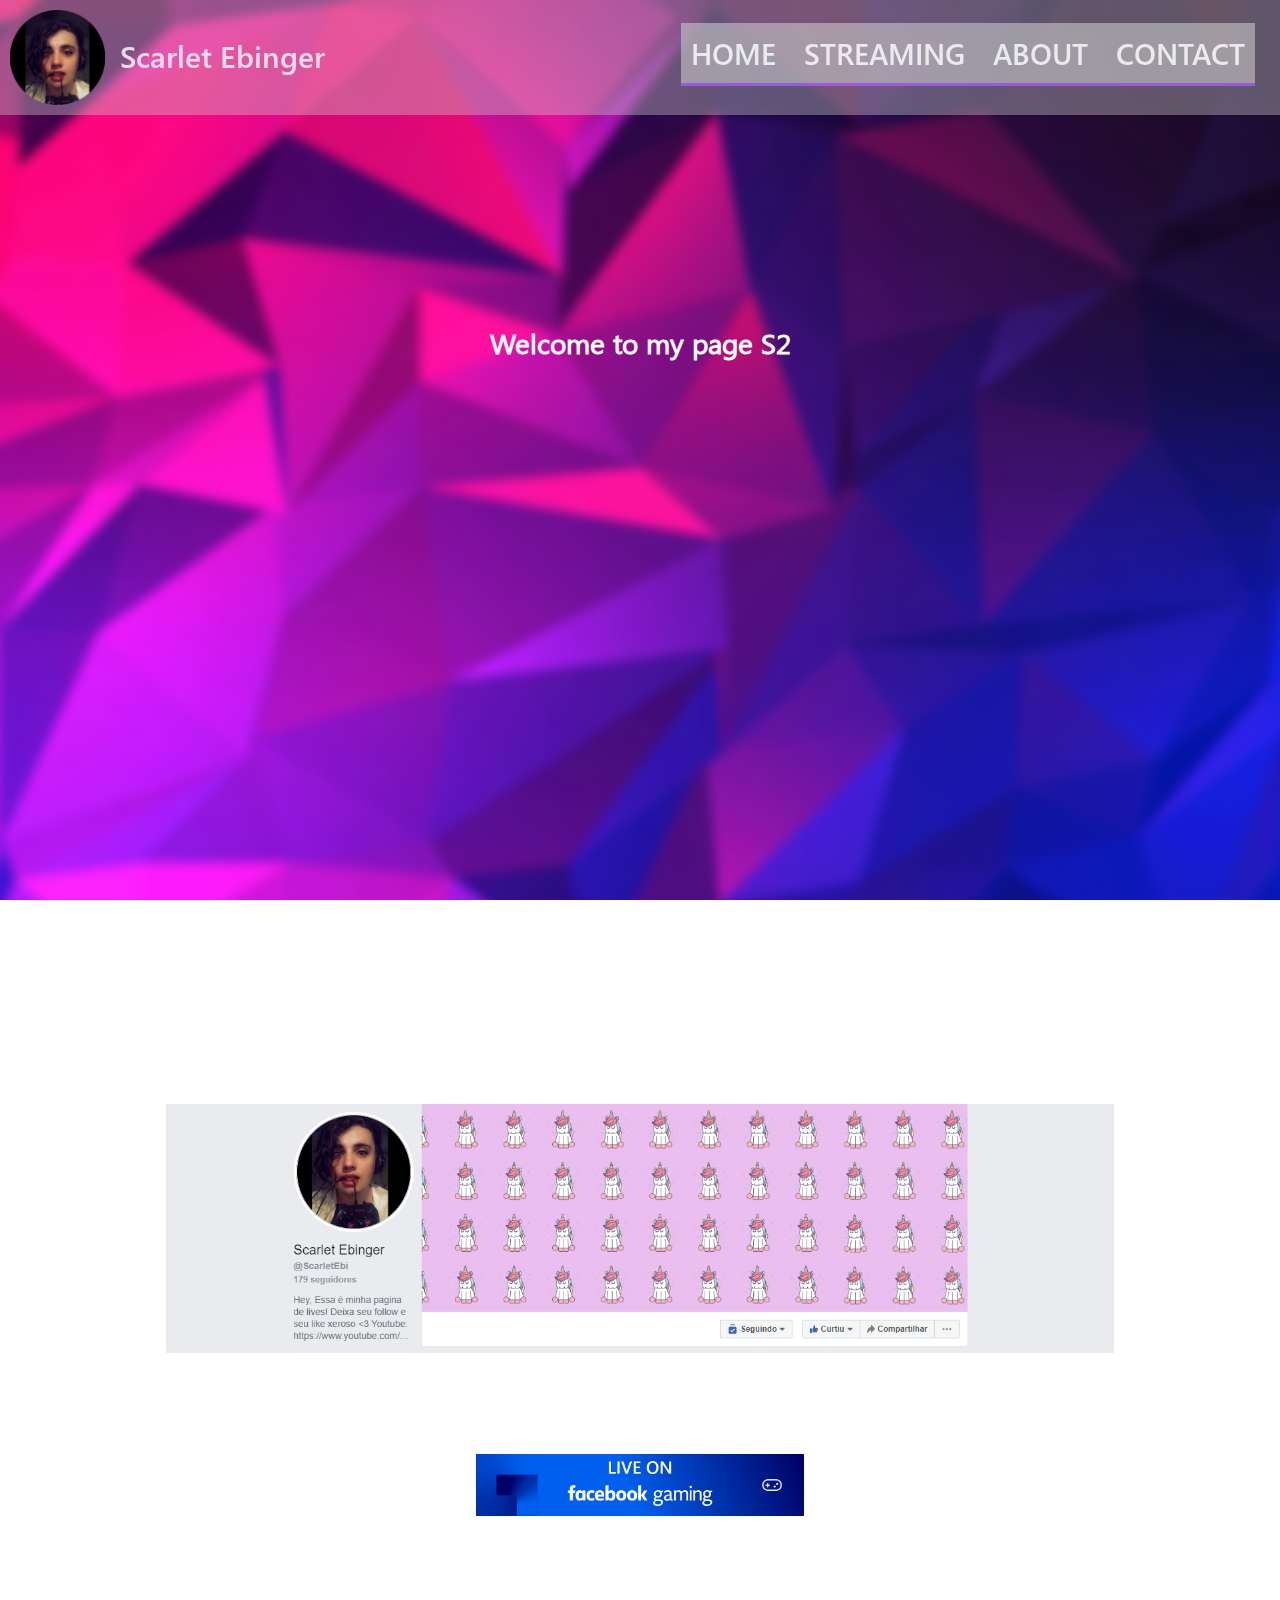
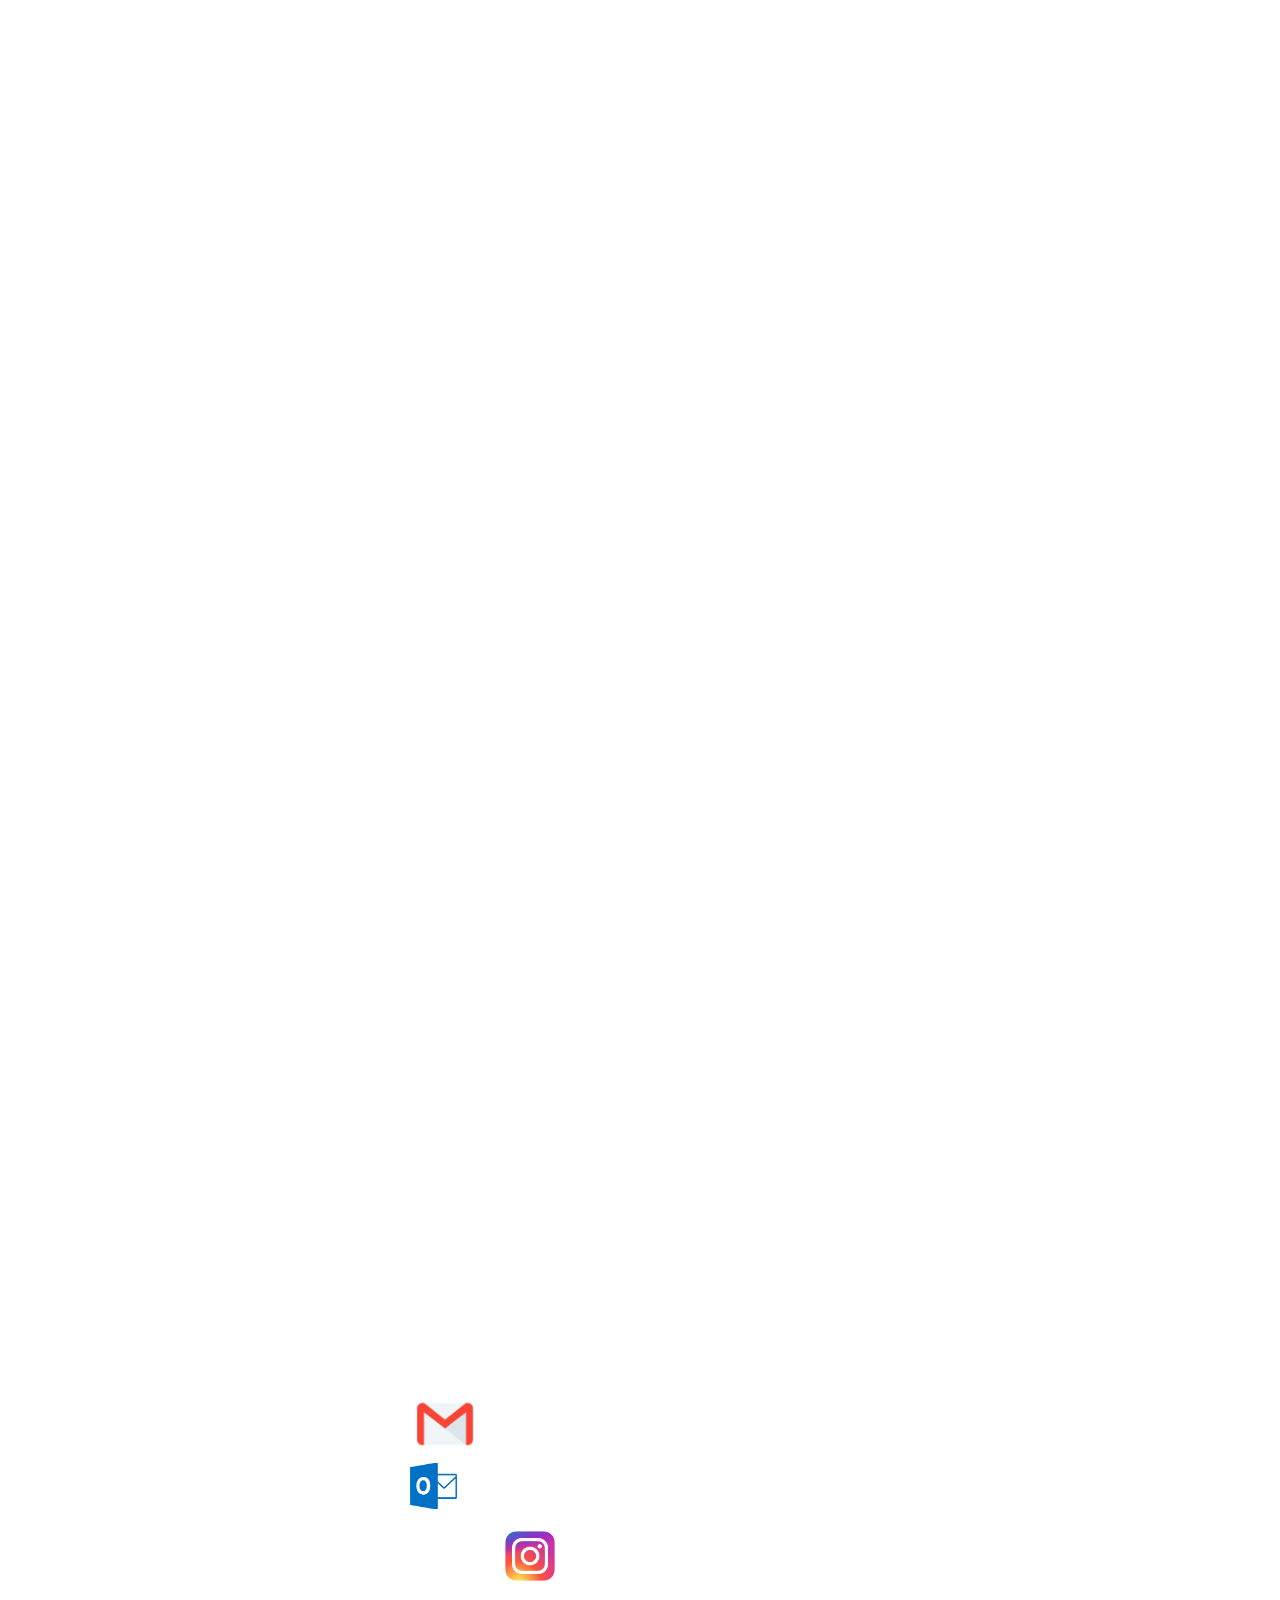
==== index.html @ 4ba6542d "1.8" ====
<!DOCTYPE html>
<html>
	<head>
		<title>Scarlet Ebinger</title>
		<link rel="stylesheet" type="text/css" href="index.css">
		<link rel="shortcut icon" href="favicon.ico" />
		<meta name="theme-color" content="#B03AFF">
		<meta name="description" content="Scarlet's personal website">
		<meta name="keywords" content="twitch, facebook, gaming, game, games, jogos, stream, streamer, live, designer, suporte, tecnico, assistencia, montagem, criação, photoshop, pordutor, videomaker, photografer, fotografo">
		<meta name="author" content="Scarlet Ebinger">
	</head>
	<body>
		<div class="god">
			
		<div class="header">
			<span class="photo">
				<img class="photome1" src="photome.png">
			</span>
			<div class="title"> 
				<span class="titletext">
					Scarlet Ebinger 
				</span> 
			</div>
			<div class="restoftopbar">
				<div class="menu">
					<span class="button">
						<a href="#" class="button">
							home
						</a>
					</span>
					<span class="button">
						<a href="#streaming" class="button">
							streaming
						</a>
					</span>
					<span class="button">
						<a href="#about" class="button">
							about
						</a>
					</span>
					<span class="button">
						<a href="#contact" class="button">
							contact
						</a>
					</span>
				</div>
			</div>
		</div>
		<div class="body">
			<div class="introa">
				<span class="intro">
					<p class="introtxt">
						Welcome to my page S2
					</p>
				</span>
			</div>
			<a id="streaming"></a>
			<div class="streaming">
				
				
				<span class="str">

					<img class="strprt" src="strprt.png">
					
					<p class="strtxt"> Hi, I stream everyday on facebook!</p>
					<a href="http://fb.gg/ScarletEbi">
						<img class="fbggbtn" src="facebookgamingbutton.png">
					</a>	
				</span>
			</div>
			<a id="about"></a>
			<div class="about">
				<span class="abtcontent">
					<p class="abttxt">
						Hi, my name is Scarlet, and I'm a 22 years old gamer, designer, streamer, photographer, videomaker, and tech girl.<br/>
						I love to spend my time in front of screens, so i decided to work with it! <br/>
						If you want a design for you, or a photo edited or a video created, or just watch me playing, please get in touch with me! <br/>
					</p>
				</span>
			</div>
			<a id="contact"></a>
			<div class="bottom">
			<div class="contact">
				<span class="ctt">
					<div class="cttttl">
						<p class="ctttxt"> Contact-me on: </p>
					</div>
					<div class="gmail">
						<img class="gmailimg" src="gmail.png">
						<p class="gmailadr"> scarlet.ebinger@gmail.com </p>
					</div>
					<div class="outlook">
						<img class="outlookimg" src="outlook.png">
						<p class="outlookadr"> ScarletEbinger@outlook.com </p>
					</div>
					<div class="instagram">
						<img class="instagramimg" src="instagram.png">
						<p class="instagramadr"> @scarlet.ebi </p>
					</div>
					<!-- <div class="whatsapp">
						<img class="whatsappimg" src="whatsapp.png">
						<p class="whatsappadr"> +55 (27) 99268 6426 </p>
					</div> -->
				</span>
			</div>
			</div>
		</div>
	</div>
	</body>
</html>
---- index.css ----
@font-face{
	font-family: "se1";
	src: url(se1.ttf) format("truetype");
	

}
@font-face{
	font-family: "se2";
	src: url(se2.ttf) format("truetype");
}

html{
	scroll-behavior:smooth
}

body{
	background: url(bg.png) no-repeat center center fixed; 
    -webkit-background-size: cover;
    -moz-background-size: cover;
    -o-background-size: cover;
    background-size: cover;
}

/* OLD ONE WHO DOESN'T FIT TO THE SCREEN
body{
	background-image: url(bg.png);
	 /*background-size: 100%
	background-repeat: repeat;
	background-attachment: fixed;

} */
 
/*img.bg{
 height: 100%;
 }*/

div.header{
	background-color: rgba(200, 200, 200, 0.4);
	margin-right: -8px;
	margin-left: -8px;
	margin-top: -8px;
	border: 2px;
	border-style: hidden;
	border-color: rgba(0, 0, 0, 1);
	height: 115px;
	position: fixed;
	width: 100%;
	z-index: 5;
}

img.photome1 { 
	max-height: 95px;
	max-width: 95px;
	margin-top: 10px;
	margin-left: 10px;
	margin-bottom: 10px;
	border-width: 1px;
	border-style: hidden;
	border-color: black;
	float: left ;
	position: relative;
	animation-name: photo1;
	animation-duration: 1s;
	/*animation-direction: reverse;*/
	display: inline;
}

div.title{
	margin-left: 15px;
	position: relative;
	top: 35px;
	padding-top: 36px;
	padding-bottom: 36px;	
	width: 210px;
	display: inline;
	animation-name: titlemove;
	animation-duration: 2s;

}

span.titletext{
	font-family: "se1";
	color: rgba(255,255,255,0.8);
	font-size: 30px;
	animation-name: titlefade;
	animation-duration: 2s;
	/*animation-delay: 01s;*/
}

div.restoftopbar{
	
	height: 90px;
	border-style: hidden;
	border-width: 1px;
	border-color: green;
	float: right;
	display: inline;
	padding-right: 25px;
	padding-top: 8px;

}
div.menu{
	border-style: hidden;
	border-width: 1px;
	margin-top: 10px;
	height: 70px;
	animation-name: menuanim;
	animation-duration: 2.8s;
	/*animation-delay: 1.3s;*/

}

span.button{

}

a.button:link, a.button:visited{
	text-decoration: none;
	font-family: "se1";
	font-size: 29px;
	color: rgba(255,255,255,0.8);
	text-transform: uppercase;
    height: 70px;
	border-bottom-width: 3px;
	border-top-width: 0px;
	border-left-width: 0px;
	border-right-width: 0px;
	border-style: solid;
	border-color: rgba(152,48,255,0.6);
	position: relative;
	top: 15px;
	background-color: rgba(200,200,200,0.6);
	padding-top: 10px;
	padding-bottom: 10px;
	padding-left: 10px;
	padding-right: 10px;
	display: inline;
	transition-property: background-color, border-color;
	transition-duration: 0.3s;
	transition-timing-function: ease-in;
}
a.button:hover{
	text-decoration: none;
	font-family: "se1";
	font-size: 29px;
	color: rgba(255,255,255,0.8);
	text-transform: uppercase;
    height: 70px;
	border-bottom-width: 3px;
	border-top-width: 0px;
	border-left-width: 0px;
	border-right-width: 0px;
	border-style: solid;
	border-color: rgba(152,48,255,0.95);
	position: relative;
	top: 15px;
	background-color: rgba(200,200,200,1);
	padding-top: 10px;
	padding-bottom: 10px;
	padding-left: 10px;
	padding-right: 10px;
	display: inline;
}
a.button:active{
	text-decoration: none;
	font-family: "se1";
	font-size: 29px;
	color: rgba(255,255,255,0.8);
	text-transform: uppercase;
    height: 70px;
	border-bottom-width: 3px;
	border-top-width: 0px;
	border-left-width: 0px;
	border-right-width: 0px;
	border-style: solid;
	border-color: rgba(255,0,255,0.7);
	position: relative;
	top: 15px;
	background-color: rgba(200,200,200,1);
	padding-top: 10px;
	padding-bottom: 10px;
	padding-left: 10px;
	padding-right: 10px;
	display: inline;
}

div.body{
	position: relative;
	top: 0px;
	display: inline-block;
	z-index: 1;
	margin-top: 0%;
	/*margin-left: 41%;*/ /*n deu mt certo mas testar no RESPONSIVO */
	border-style: hidden;
	border-width: 1px;
	width: 100%;
	/*margin-right: 45%;*/ /*n deu mt certo mas testar no RESPONSIVO */

	
}

div.introa{
	margin-top: 12%;
	height: 600px;
	border-style: hidden;
	border-color: blue;
	border-width: 1px;
}

span.intro{
	border-style: hidden;
	border-color: red;
	border-width: 1px;
	
	

}

p.introtxt{
	margin-top: 25%;
	text-align: center;
	font-family: "se2";
	color: rgba(255,255,255,1);
	font-size: 28px;
	font-weight: bold;
	animation-name: introtxt;
	animation-duration: 3.7s;


}

div.streaming{
	height: 900px;
	border-style: hidden;
	border-width: 1px;
	border-color: orange;
	margin-top: 180px;
}
span.str{
	

}

img.strprt{
	display: block;
	margin-left: auto;
	margin-right: auto;
	width: 75%;
}

p.strtxt{
	text-align: center;
	font-family: "se1";
	color: rgba(255,255,255,1);
	font-size: 1.875em;

}
img.fbggbtn{
	display: block;
	margin-left: auto;
	margin-right: auto;
	width: 26%;
}

div.about{
	display: block;
	margin-left: auto;
	margin-right: auto;
	width: 60%;
	margin-top: 200px;
	margin-bottom: 300px;
}

p.abttxt{
	font-family: "se1";
	color: rgba(255,255,255,1);
	font-size: 1.9em;

}
div.bottom{
	margin-top: 300px;
	margin-right: -8px;
	margin-left: -9px;
	margin-bottom: -10px;
	height: 500px;
	background-color: rgba(255,255,255,0.3);
}

div.contact{
	padding-top: 60px;
}
div.cttttl{
	display: block;
	margin-left: auto;
	margin-right: auto;
	width: 220px;
}

p.ctttxt{
	font-family: "se1";
	color: rgba(255,255,255,1);
	font-size: 1.9em;
}

div.gmail{
	display: block;
	margin-left: auto;
	margin-right: auto;
	width: 450px;
}

img.gmailimg{
	height: 60px;
	width: 60px;
	float: left;
	margin-right: 20px; 
}

p.gmailadr{
	font-family: "se1";
	color: rgba(255,255,255,1);
	font-size: 1.8em;
	margin-left: 20px;
}

div.outlook{
	display: block;
	margin-left: auto;
	margin-right: auto;
	width: 470px;
}

img.outlookimg{
	height: 60px;
	width: 60px;
	float: left;
	margin-right: 20px; 
}

p.outlookadr{
	font-family: "se1";
	color: rgba(255,255,255,1);
	font-size: 1.8em;
	margin-left: 20px;
}

div.instagram{
	display: block;
	margin-left: auto;
	margin-right: auto;
	width: 270px;
}

img.instagramimg{
	height: 50px;
	width: 50px;
	float: left;
	margin-right: 20px; 
}

p.instagramadr{
	font-family: "se1";
	color: rgba(255,255,255,1);
	font-size: 1.8em;
	margin-left: 20px;
}

div.whatsapp{
	display: block;
	margin-left: auto;
	margin-right: auto;
	width: 370px;
}

img.whatsappimg{
	height: 50px;
	width: 50px;
	float: left;
	margin-right: 20px; 
}

p.whatsappadr{
	font-family: "se1";
	color: rgba(255,255,255,1);
	font-size: 1.8em;
	margin-left: 20px;
}


/* =============== ANIMATIONS ================== */

@keyframes photo1 {
	from {
		transform: rotate(-90deg);
		position: relative;
		right: 130px;
		
	}
	to{
		transform: rotate(0deg);
		right: 0px;
	}
}
@keyframes titlemove {
	from {
		position: relative;
		right: 300px;
		
	}
	
	to {
		position: relative;
		right: 0px;
	}
}
@keyframes titlefade {
	0% {
		color: rgba(255,255,255,0);
		
	}
	50% {
		color: rgba(255,255,255,0);
		
	}
	
	100% {
		color: rgba(255,255,255,0.8);
	}
}
@keyframes menuanim{
	0%{
		position: relative;
		bottom: 100px ;
		}
	50%{
		position: relative;
		bottom: 100px ;
		}
	100%{
		position: relative;
		bottom:  0px;
	}
}
@keyframes introtxt{
	0%{
		position: relative;
		top: 90px;
		color: rgba(255,255,255,0);
	}
	65%{
		position: relative;
		top: 90px;
		color: rgba(255,255,255,0);
	}
	100%{
		position: relative;
		top: 0px;
		color: rgba(255,255,255,1);;
	}
}
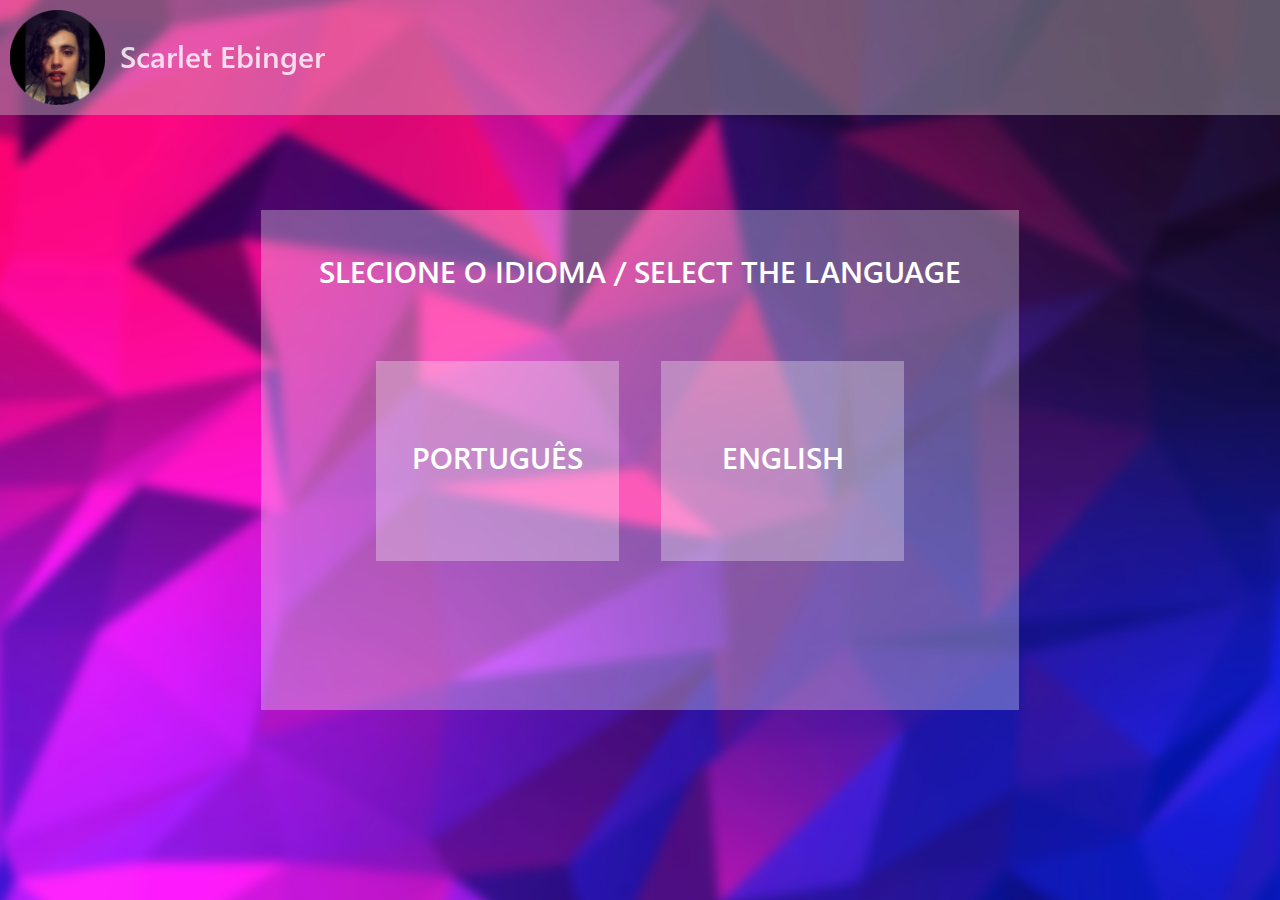
==== commit 81066a53: "2.0" ====
--- a/index.html
+++ b/index.html
@@ -12,99 +12,33 @@
 	<body>
 		<div class="god">
 			
-		<div class="header">
-			<span class="photo">
-				<img class="photome1" src="photome.png">
-			</span>
-			<div class="title"> 
-				<span class="titletext">
-					Scarlet Ebinger 
-				</span> 
+			<div class="header">
+				<span class="photo">
+					<img class="photome1" src="photome.png">
+				</span>
+				<div class="title"> 
+					<span class="titletext">
+						Scarlet Ebinger 
+					</span> 
+				</div>
 			</div>
-			<div class="restoftopbar">
-				<div class="menu">
-					<span class="button">
-						<a href="#" class="button">
-							home
-						</a>
-					</span>
-					<span class="button">
-						<a href="#streaming" class="button">
-							streaming
-						</a>
-					</span>
-					<span class="button">
-						<a href="#about" class="button">
-							about
-						</a>
-					</span>
-					<span class="button">
-						<a href="#contact" class="button">
-							contact
-						</a>
-					</span>
+			<div class="langset">
+				<span class="langttl">
+					<p class="lngttl">SLECIONE O IDIOMA / SELECT THE LANGUAGE</p>
+				</span>
+				<div class="langbtn">
+					<a clas="langselect" href="pt-br.html" >
+						<div class="ptbr">
+							<p class=langtxt> PORTUGUÊS </p>
+						</div>
+					</a>
+					<a clas="langselect" href="en-us.html" >
+						<div class="enus">
+							<p class=langtxt> ENGLISH </p>
+						</div>
+					</a>
 				</div>
 			</div>
 		</div>
-		<div class="body">
-			<div class="introa">
-				<span class="intro">
-					<p class="introtxt">
-						Welcome to my page S2
-					</p>
-				</span>
-			</div>
-			<a id="streaming"></a>
-			<div class="streaming">
-				
-				
-				<span class="str">
-
-					<img class="strprt" src="strprt.png">
-					
-					<p class="strtxt"> Hi, I stream everyday on facebook!</p>
-					<a href="http://fb.gg/ScarletEbi">
-						<img class="fbggbtn" src="facebookgamingbutton.png">
-					</a>	
-				</span>
-			</div>
-			<a id="about"></a>
-			<div class="about">
-				<span class="abtcontent">
-					<p class="abttxt">
-						Hi, my name is Scarlet, and I'm a 22 years old gamer, designer, streamer, photographer, videomaker, and tech girl.<br/>
-						I love to spend my time in front of screens, so i decided to work with it! <br/>
-						If you want a design for you, or a photo edited or a video created, or just watch me playing, please get in touch with me! <br/>
-					</p>
-				</span>
-			</div>
-			<a id="contact"></a>
-			<div class="bottom">
-			<div class="contact">
-				<span class="ctt">
-					<div class="cttttl">
-						<p class="ctttxt"> Contact-me on: </p>
-					</div>
-					<div class="gmail">
-						<img class="gmailimg" src="gmail.png">
-						<p class="gmailadr"> scarlet.ebinger@gmail.com </p>
-					</div>
-					<div class="outlook">
-						<img class="outlookimg" src="outlook.png">
-						<p class="outlookadr"> ScarletEbinger@outlook.com </p>
-					</div>
-					<div class="instagram">
-						<img class="instagramimg" src="instagram.png">
-						<p class="instagramadr"> @scarlet.ebi </p>
-					</div>
-					<!-- <div class="whatsapp">
-						<img class="whatsappimg" src="whatsapp.png">
-						<p class="whatsappadr"> +55 (27) 99268 6426 </p>
-					</div> -->
-				</span>
-			</div>
-			</div>
-		</div>
-	</div>
 	</body>
-</html>
+</html>--- a/index.css
+++ b/index.css
@@ -1,4 +1,3 @@
-
 @font-face{
 	font-family: "se1";
 	src: url(se1.ttf) format("truetype");
@@ -11,7 +10,7 @@
 }
 
 html{
-	scroll-behavior:smooth
+	scroll-behavior: smooth;
 }
 
 body{
@@ -22,31 +21,19 @@
     background-size: cover;
 }
 
-/* OLD ONE WHO DOESN'T FIT TO THE SCREEN
-body{
-	background-image: url(bg.png);
-	 /*background-size: 100%
-	background-repeat: repeat;
-	background-attachment: fixed;
-
-} */
- 
-/*img.bg{
- height: 100%;
- }*/
-
 div.header{
 	background-color: rgba(200, 200, 200, 0.4);
 	margin-right: -8px;
 	margin-left: -8px;
-	margin-top: -8px;
+	margin-top: 0px;
 	border: 2px;
 	border-style: hidden;
 	border-color: rgba(0, 0, 0, 1);
 	height: 115px;
-	position: fixed;
+	position: fixed;             /* TESTE DE HEADER */
 	width: 100%;
 	z-index: 5;
+	top: 0px;
 }
 
 img.photome1 { 
@@ -88,304 +75,91 @@
 	/*animation-delay: 01s;*/
 }
 
-div.restoftopbar{
-	
-	height: 90px;
-	border-style: hidden;
-	border-width: 1px;
-	border-color: green;
-	float: right;
-	display: inline;
-	padding-right: 25px;
-	padding-top: 8px;
-
-}
-div.menu{
-	border-style: hidden;
-	border-width: 1px;
-	margin-top: 10px;
-	height: 70px;
-	animation-name: menuanim;
-	animation-duration: 2.8s;
-	/*animation-delay: 1.3s;*/
-
-}
-
-span.button{
-
-}
-
-a.button:link, a.button:visited{
-	text-decoration: none;
-	font-family: "se1";
-	font-size: 29px;
-	color: rgba(255,255,255,0.8);
-	text-transform: uppercase;
-    height: 70px;
-	border-bottom-width: 3px;
-	border-top-width: 0px;
-	border-left-width: 0px;
-	border-right-width: 0px;
-	border-style: solid;
-	border-color: rgba(152,48,255,0.6);
-	position: relative;
-	top: 15px;
-	background-color: rgba(200,200,200,0.6);
-	padding-top: 10px;
-	padding-bottom: 10px;
-	padding-left: 10px;
-	padding-right: 10px;
-	display: inline;
-	transition-property: background-color, border-color;
-	transition-duration: 0.3s;
-	transition-timing-function: ease-in;
-}
-a.button:hover{
-	text-decoration: none;
-	font-family: "se1";
-	font-size: 29px;
-	color: rgba(255,255,255,0.8);
-	text-transform: uppercase;
-    height: 70px;
-	border-bottom-width: 3px;
-	border-top-width: 0px;
-	border-left-width: 0px;
-	border-right-width: 0px;
-	border-style: solid;
-	border-color: rgba(152,48,255,0.95);
-	position: relative;
-	top: 15px;
-	background-color: rgba(200,200,200,1);
-	padding-top: 10px;
-	padding-bottom: 10px;
-	padding-left: 10px;
-	padding-right: 10px;
-	display: inline;
-}
-a.button:active{
-	text-decoration: none;
-	font-family: "se1";
-	font-size: 29px;
-	color: rgba(255,255,255,0.8);
-	text-transform: uppercase;
-    height: 70px;
-	border-bottom-width: 3px;
-	border-top-width: 0px;
-	border-left-width: 0px;
-	border-right-width: 0px;
-	border-style: solid;
-	border-color: rgba(255,0,255,0.7);
-	position: relative;
-	top: 15px;
-	background-color: rgba(200,200,200,1);
-	padding-top: 10px;
-	padding-bottom: 10px;
-	padding-left: 10px;
-	padding-right: 10px;
-	display: inline;
-}
-
-div.body{
-	position: relative;
-	top: 0px;
-	display: inline-block;
-	z-index: 1;
-	margin-top: 0%;
-	/*margin-left: 41%;*/ /*n deu mt certo mas testar no RESPONSIVO */
-	border-style: hidden;
-	border-width: 1px;
-	width: 100%;
-	/*margin-right: 45%;*/ /*n deu mt certo mas testar no RESPONSIVO */
-
-	
-}
-
-div.introa{
-	margin-top: 12%;
-	height: 600px;
-	border-style: hidden;
-	border-color: blue;
-	border-width: 1px;
-}
-
-span.intro{
-	border-style: hidden;
-	border-color: red;
-	border-width: 1px;
-	
-	
-
-}
-
-p.introtxt{
-	margin-top: 25%;
-	text-align: center;
-	font-family: "se2";
-	color: rgba(255,255,255,1);
-	font-size: 28px;
-	font-weight: bold;
-	animation-name: introtxt;
-	animation-duration: 3.7s;
-
-
-}
-
-div.streaming{
-	height: 900px;
-	border-style: hidden;
-	border-width: 1px;
-	border-color: orange;
-	margin-top: 180px;
-}
-span.str{
-	
-
-}
-
-img.strprt{
-	display: block;
+div.langset{
+	position: relative;
+	width: 60%;
+	height: 500px;
+	top: 180px;
 	margin-left: auto;
 	margin-right: auto;
-	width: 75%;
-}
-
-p.strtxt{
+	/* for spacing control only */
+	/*border-style: solid;
+	border-width: 1px;
+	border-color: orange; */
+	/* ==================== */
+	background-color: rgba(255,255,255,0.3);
+	animation-duration: 4s;
+	animation-name: boxfade;
+}
+
+span.langttl{
+	font-family: "se1";
+	position: relative;
+	top: 40px;
+	color: rgba(255,255,255,1);
+	font-size: 30px;
 	text-align: center;
-	font-family: "se1";
-	color: rgba(255,255,255,1);
-	font-size: 1.875em;
-
-}
-img.fbggbtn{
-	display: block;
+}
+p.lngttl{
+	margin-top: 30px;
+	text-align: center;
+	animation-name: txtfd;
+	animation-duration: 4.5s;
+}
+
+div.langbtn{
+	width: 80%;
 	margin-left: auto;
 	margin-right: auto;
-	width: 26%;
-}
-
-div.about{
-	display: block;
-	margin-left: auto;
-	margin-right: auto;
-	width: 60%;
-	margin-top: 200px;
-	margin-bottom: 300px;
-}
-
-p.abttxt{
+	height: 380px;
+	
+
+}
+
+div.ptbr{
+	position: relative;
+	float: left;
+	margin-left: 6.5%;
+	margin-top: 80px;
+	width: 40%;
+	height: 200px;
+	background-color: rgba(255,255,255,0.3);
+	animation-duration: 4s;
+	animation-name: boxfade;
+}
+
+div.enus{
+	position: relative;
+	float: right;
+	margin-right: 6.5%;
+	margin-top: 80px;
+	width: 40%;
+	height: 200px;
+	background-color: rgba(255,255,255,0.3);
+	animation-duration: 4s;
+	animation-name: boxfade;
+}
+
+p.langtxt{
 	font-family: "se1";
 	color: rgba(255,255,255,1);
-	font-size: 1.9em;
-
-}
-div.bottom{
-	margin-top: 300px;
-	margin-right: -8px;
-	margin-left: -9px;
-	margin-bottom: -10px;
-	height: 500px;
-	background-color: rgba(255,255,255,0.3);
-}
-
-div.contact{
-	padding-top: 60px;
-}
-div.cttttl{
-	display: block;
-	margin-left: auto;
-	margin-right: auto;
-	width: 220px;
-}
-
-p.ctttxt{
-	font-family: "se1";
-	color: rgba(255,255,255,1);
-	font-size: 1.9em;
-}
-
-div.gmail{
-	display: block;
-	margin-left: auto;
-	margin-right: auto;
-	width: 450px;
-}
-
-img.gmailimg{
-	height: 60px;
-	width: 60px;
-	float: left;
-	margin-right: 20px; 
-}
-
-p.gmailadr{
-	font-family: "se1";
-	color: rgba(255,255,255,1);
-	font-size: 1.8em;
-	margin-left: 20px;
-}
-
-div.outlook{
-	display: block;
-	margin-left: auto;
-	margin-right: auto;
-	width: 470px;
-}
-
-img.outlookimg{
-	height: 60px;
-	width: 60px;
-	float: left;
-	margin-right: 20px; 
-}
-
-p.outlookadr{
-	font-family: "se1";
-	color: rgba(255,255,255,1);
-	font-size: 1.8em;
-	margin-left: 20px;
-}
-
-div.instagram{
-	display: block;
-	margin-left: auto;
-	margin-right: auto;
-	width: 270px;
-}
-
-img.instagramimg{
-	height: 50px;
-	width: 50px;
-	float: left;
-	margin-right: 20px; 
-}
-
-p.instagramadr{
-	font-family: "se1";
-	color: rgba(255,255,255,1);
-	font-size: 1.8em;
-	margin-left: 20px;
-}
-
-div.whatsapp{
-	display: block;
-	margin-left: auto;
-	margin-right: auto;
-	width: 370px;
-}
-
-img.whatsappimg{
-	height: 50px;
-	width: 50px;
-	float: left;
-	margin-right: 20px; 
-}
-
-p.whatsappadr{
-	font-family: "se1";
-	color: rgba(255,255,255,1);
-	font-size: 1.8em;
-	margin-left: 20px;
-}
+	font-size: 30px;
+	text-align: center;
+	position: relative;
+	top: 45px;
+	animation-name: txtfd;
+	animation-duration: 4.5s;
+}
+
+a.langselect:link{
+
+}
+
+a.langselect:hover{
+	filter: contrast(180%);
+}
+
+
 
 
 /* =============== ANIMATIONS ================== */
@@ -428,34 +202,31 @@
 		color: rgba(255,255,255,0.8);
 	}
 }
-@keyframes menuanim{
+
+@keyframes boxfade{
 	0%{
-		position: relative;
-		bottom: 100px ;
-		}
-	50%{
-		position: relative;
-		bottom: 100px ;
-		}
+		background-color: rgba(255,255,255,0);
+	}
+
+	30%{
+		background-color: rgba(255,255,255,0);
+	}
+
 	100%{
-		position: relative;
-		bottom:  0px;
-	}
-}
-@keyframes introtxt{
+		background-color: rgba(255,255,255,0.3);
+	}
+}
+
+@keyframes txtfd{
 	0%{
-		position: relative;
-		top: 90px;
-		color: rgba(255,255,255,0);
-	}
-	65%{
-		position: relative;
-		top: 90px;
-		color: rgba(255,255,255,0);
-	}
+		color: rgba(255,255,255,0);
+	}
+
+	40%{
+		color: rgba(255,255,255,0);
+	}
+
 	100%{
-		position: relative;
-		top: 0px;
-		color: rgba(255,255,255,1);;
+		color: rgba(255,255,255,1);
 	}
 }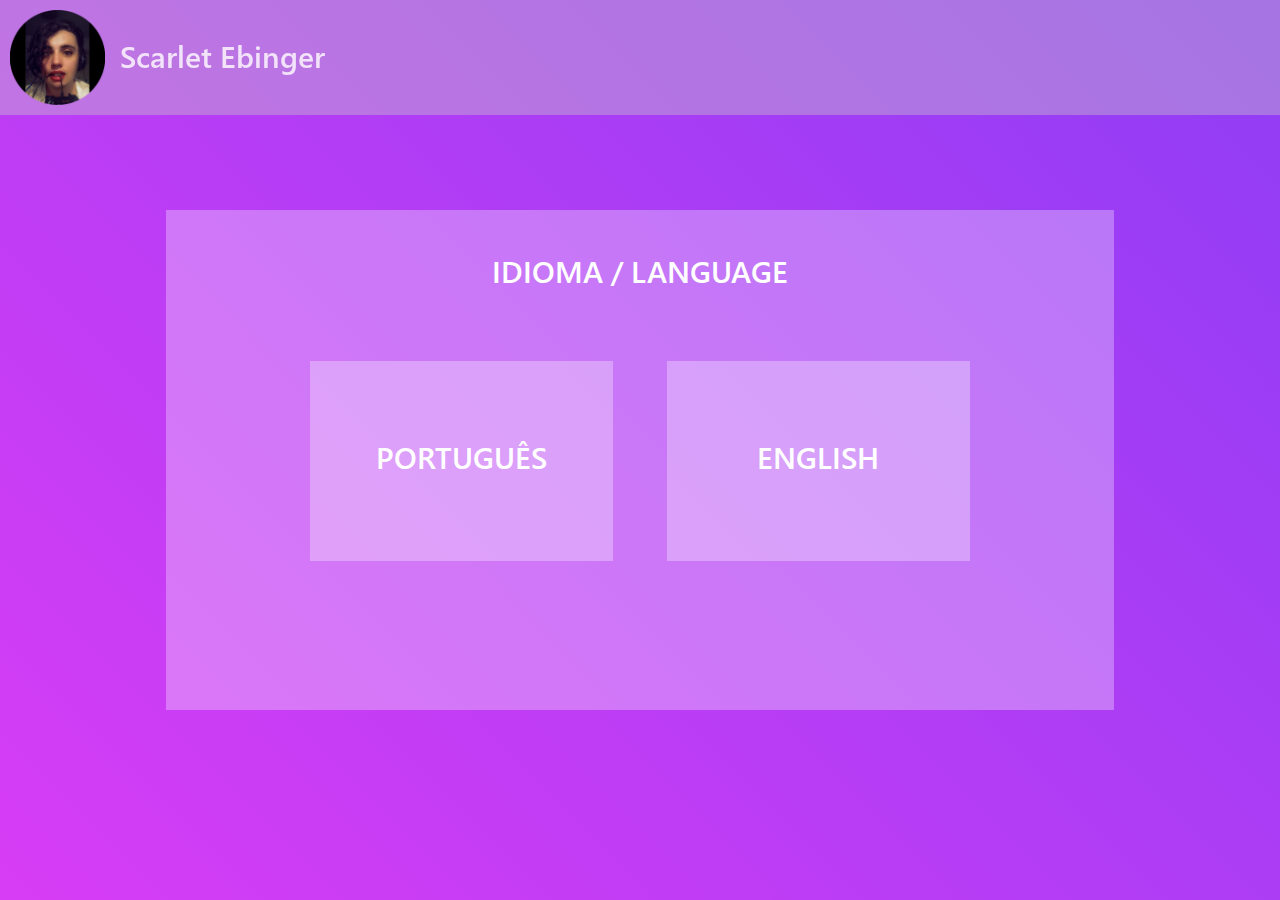
==== commit cebc301b: "2.2" ====
--- a/index.html
+++ b/index.html
@@ -2,7 +2,7 @@
 <html>
 	<head>
 		<title>Scarlet Ebinger</title>
-		<link rel="stylesheet" type="text/css" href="index.css">
+		<link rel="stylesheet" type="text/css" href="style1.css">
 		<link rel="shortcut icon" href="favicon.ico" />
 		<meta name="theme-color" content="#B03AFF">
 		<meta name="description" content="Scarlet's personal website">
@@ -24,7 +24,7 @@
 			</div>
 			<div class="langset">
 				<span class="langttl">
-					<p class="lngttl">SLECIONE O IDIOMA / SELECT THE LANGUAGE</p>
+					<p class="lngttl">IDIOMA / LANGUAGE</p>
 				</span>
 				<div class="langbtn">
 					<a clas="langselect" href="pt-br.html" >
--- a/style1.css
+++ b/style1.css
@@ -0,0 +1,247 @@
+
+@font-face{
+	font-family: "se1";
+	src: url(se1.ttf) format("truetype");
+	
+
+}
+@font-face{
+	font-family: "se2";
+	src: url(se2.ttf) format("truetype");
+}
+
+html{
+	scroll-behavior: smooth;
+}
+
+body{
+	/*background: url(bg.png)background-image: linear-gradient(-45deg, red, yellow) no-repeat center center fixed; 
+    -webkit-background-size: cover;
+    -moz-background-size: cover;
+    -o-background-size: cover;
+    background-size: cover; */
+   
+
+/* OLD WALLPAPER WHO DOESN'T FIT TO THE SCREEN
+body{*/
+	background-image: linear-gradient(45deg, #d73df5 , #8f3df5);
+	background-size: 100%
+	background-repeat: repeat;
+	background-attachment: fixed;
+
+} 
+ 
+/*img.bg{
+ height: 100%;
+ }*/
+
+div.header{
+	background-color: rgba(200, 200, 200, 0.4);
+	margin-right: -8px;
+	margin-left: -8px;
+	margin-top: 0px;
+	border: 2px;
+	border-style: hidden;
+	border-color: rgba(0, 0, 0, 1);
+	height: 115px;
+	position: fixed;             /* TESTE DE HEADER */
+	width: 100%;
+	z-index: 5;
+	top: 0px;
+	
+}
+
+img.photome1 { 
+	max-height: 95px;
+	max-width: 95px;
+	margin-top: 10px;
+	margin-left: 10px;
+	margin-bottom: 10px;
+	border-width: 1px;
+	border-style: hidden;
+	border-color: black;
+	float: left ;
+	position: relative;
+	animation-name: photo1;
+	animation-duration: 1s;
+	/*animation-direction: reverse;*/
+	display: inline;
+}
+
+div.title{
+	margin-left: 15px;
+	position: relative;
+	top: 35px;
+	padding-top: 36px;
+	padding-bottom: 36px;	
+	width: 210px;
+	display: inline;
+	animation-name: titlemove;
+	animation-duration: 2s;
+
+}
+
+span.titletext{
+	font-family: "se1";
+	color: rgba(255,255,255,0.8);
+	font-size: 30px;
+	animation-name: titlefade;
+	animation-duration: 2s;
+	/*animation-delay: 01s;*/
+}
+
+div.langset{
+	position: relative;
+	width: 75%;
+	height: 500px;
+	top: 180px;
+	margin-left: auto;
+	margin-right: auto;
+	/* for spacing control only */
+	/*border-style: solid;
+	border-width: 1px;
+	border-color: orange; */
+	/* ==================== */
+	background-color: rgba(255,255,255,0.3);
+	animation-duration: 4s;
+	animation-name: boxfade;
+}
+
+span.langttl{
+	font-family: "se1";
+	position: relative;
+	top: 40px;
+	color: rgba(255,255,255,1);
+	font-size: 30px;
+	text-align: center;
+}
+p.lngttl{
+	margin-top: 30px;
+	text-align: center;
+	animation-name: txtfd;
+	animation-duration: 4.5s;
+}
+
+div.langbtn{
+	width: 80%;
+	margin-left: auto;
+	margin-right: auto;
+	height: 380px;
+	
+
+}
+
+div.ptbr{
+	position: relative;
+	float: left;
+	margin-left: 6.5%;
+	margin-top: 80px;
+	width: 40%;
+	height: 200px;
+	background-color: rgba(255,255,255,0.3);
+	animation-duration: 4s;
+	animation-name: boxfade;
+}
+
+div.enus{
+	position: relative;
+	float: right;
+	margin-right: 6.5%;
+	margin-top: 80px;
+	width: 40%;
+	height: 200px;
+	background-color: rgba(255,255,255,0.3);
+	animation-duration: 4s;
+	animation-name: boxfade;
+}
+
+p.langtxt{
+	font-family: "se1";
+	color: rgba(255,255,255,1);
+	font-size: 30px;
+	text-align: center;
+	position: relative;
+	top: 45px;
+	animation-name: txtfd;
+	animation-duration: 4.5s;
+}
+
+a.langselect:link{
+
+}
+
+a.langselect:hover{
+	filter: contrast(180%);
+}
+
+
+
+
+/* =============== ANIMATIONS ================== */
+
+@keyframes photo1 {
+	from {
+		transform: rotate(-90deg);
+		position: relative;
+		right: 130px;
+		
+	}
+	to{
+		transform: rotate(0deg);
+		right: 0px;
+	}
+}
+@keyframes titlemove {
+	from {
+		position: relative;
+		right: 300px;
+		
+	}
+	
+	to {
+		position: relative;
+		right: 0px;
+	}
+}
+@keyframes titlefade {
+	0% {
+		color: rgba(255,255,255,0);
+		
+	}
+	50% {
+		color: rgba(255,255,255,0);
+		
+	}
+	
+	100% {
+		color: rgba(255,255,255,0.8);
+	}
+}
+
+@keyframes boxfade{
+	0%{
+		background-color: rgba(255,255,255,0);
+	}
+
+	30%{
+		background-color: rgba(255,255,255,0);
+	}
+
+	100%{
+		background-color: rgba(255,255,255,0.3);
+	}
+}
+
+@keyframes txtfd{
+	0%{
+		color: rgba(255,255,255,0);
+	}
+
+	40%{
+		color: rgba(255,255,255,0);
+	}
+
+	100%{
+		color: rgba(255,255,255,1);
+	}
+}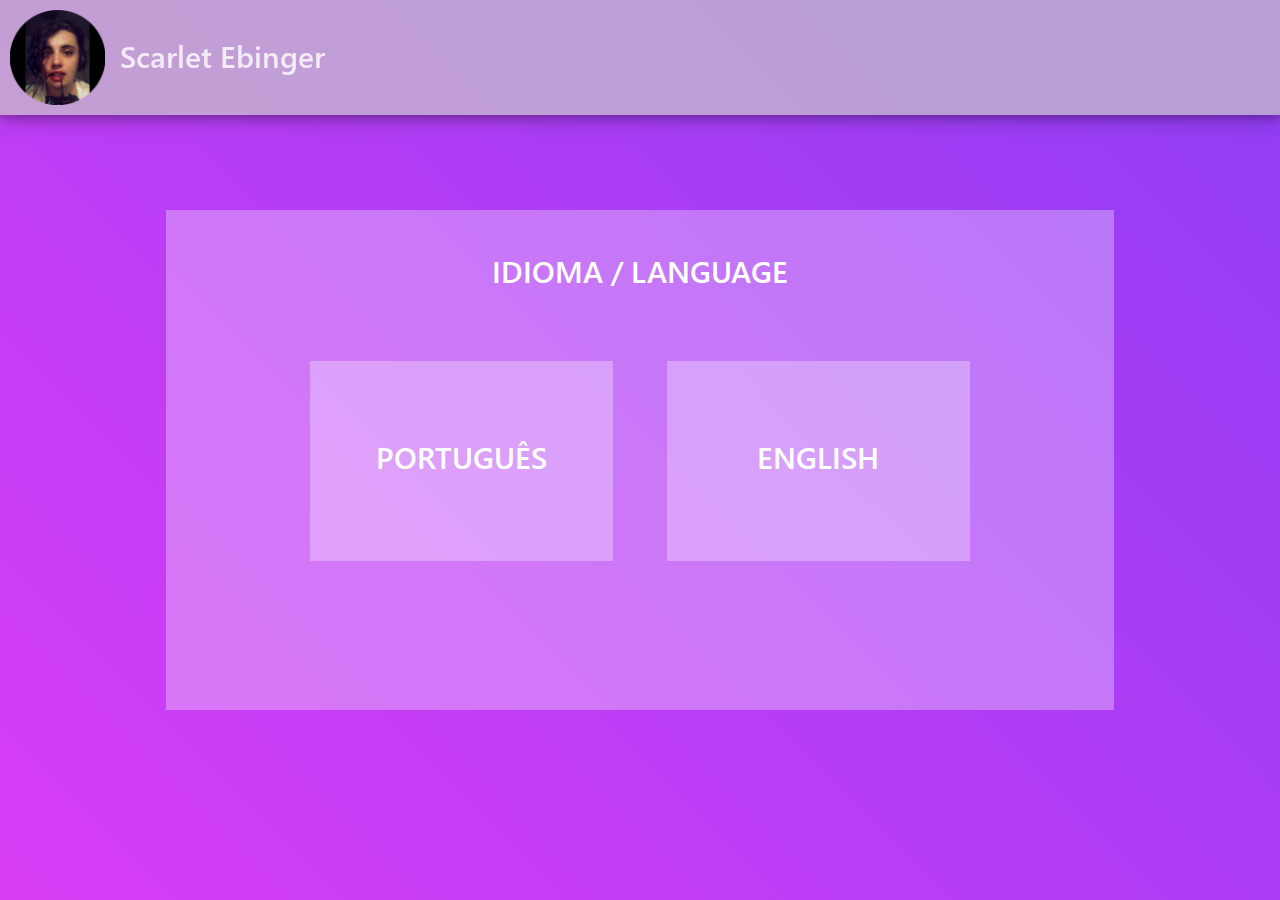
==== commit 7e023757: "Add files via upload" ====
--- a/index.html
+++ b/index.html
@@ -14,7 +14,7 @@
 			
 			<div class="header">
 				<span class="photo">
-					<img class="photome1" src="photome.png">
+					<img class="photome1" src="photomelowpoly.png">
 				</span>
 				<div class="title"> 
 					<span class="titletext">
--- a/style1.css
+++ b/style1.css
@@ -36,7 +36,7 @@
  }*/
 
 div.header{
-	background-color: rgba(200, 200, 200, 0.4);
+	background-color: rgba(200, 200, 200, 0.7);
 	margin-right: -8px;
 	margin-left: -8px;
 	margin-top: 0px;
@@ -48,7 +48,7 @@
 	width: 100%;
 	z-index: 5;
 	top: 0px;
-	
+	box-shadow: 0 4px 8px 0 rgba(0, 0, 0, 0.2), 0 6px 20px 0 rgba(0, 0, 0, 0.19);
 }
 
 img.photome1 { 
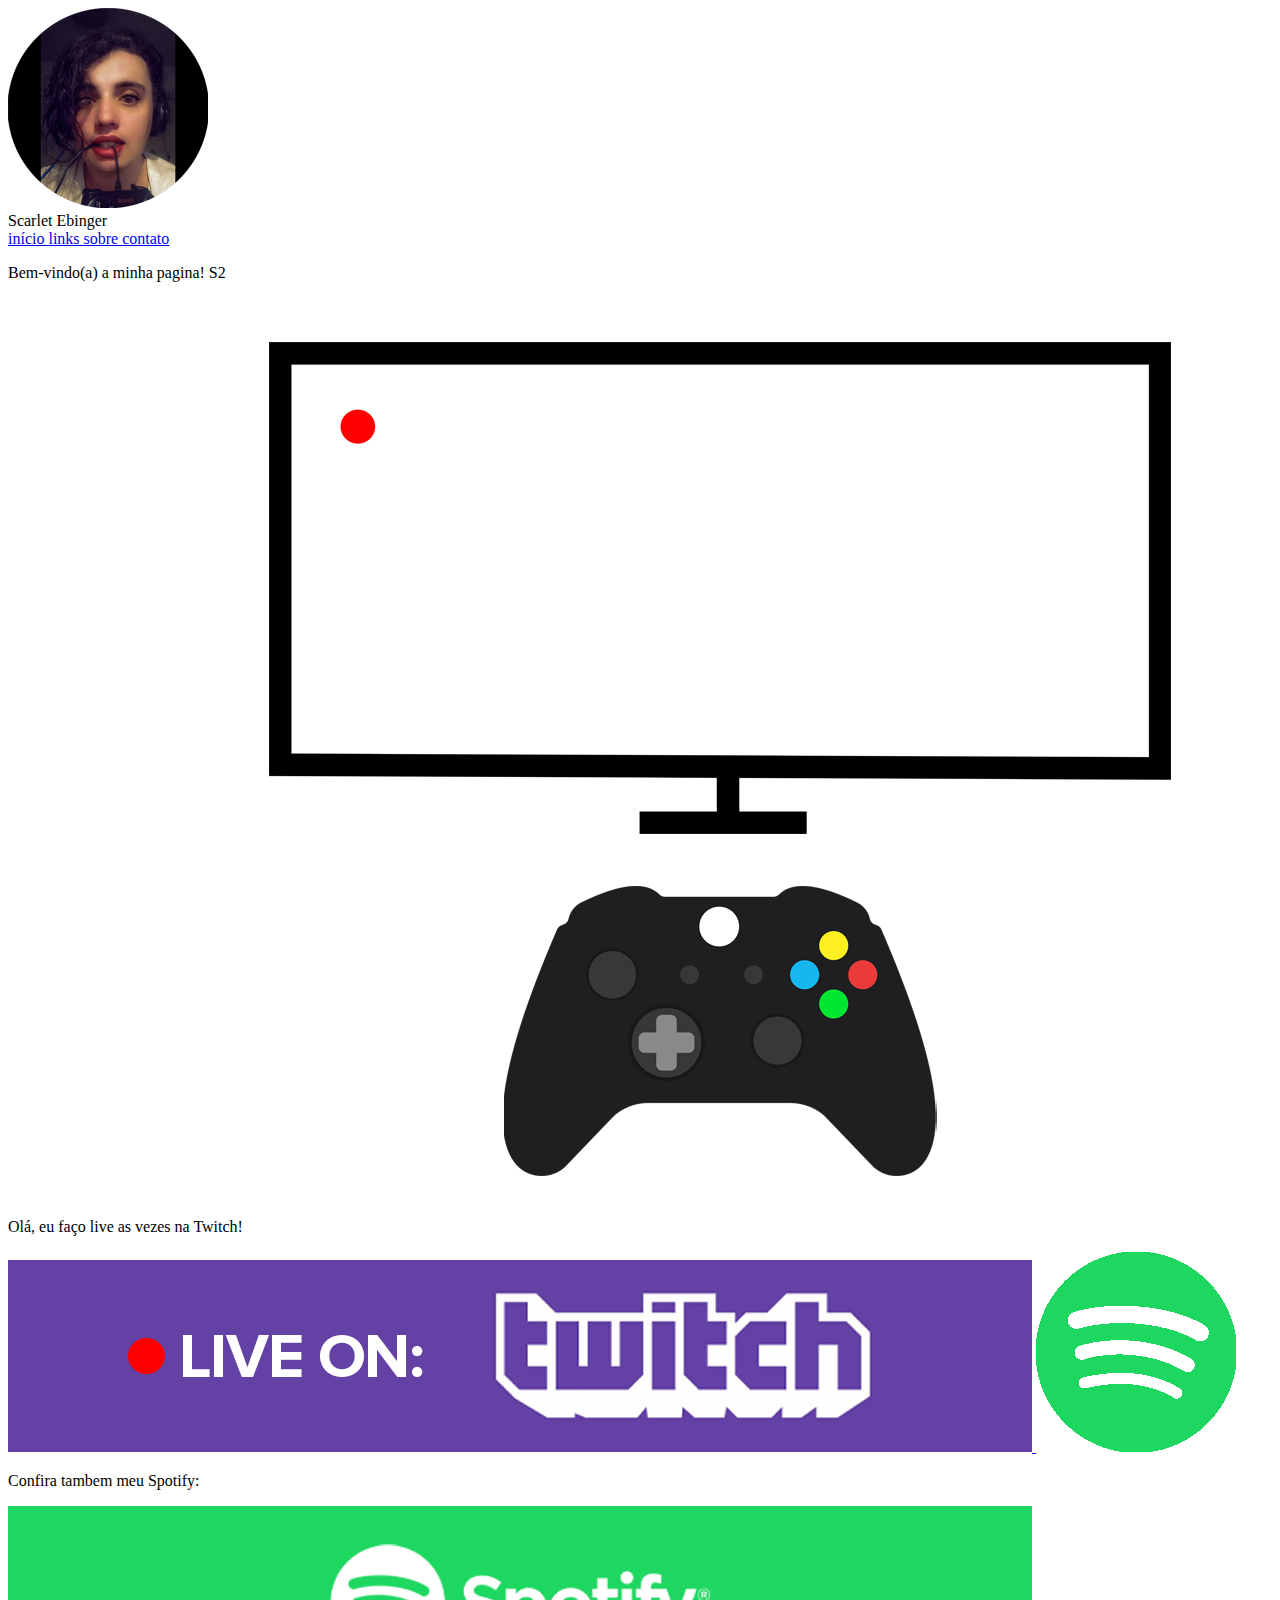
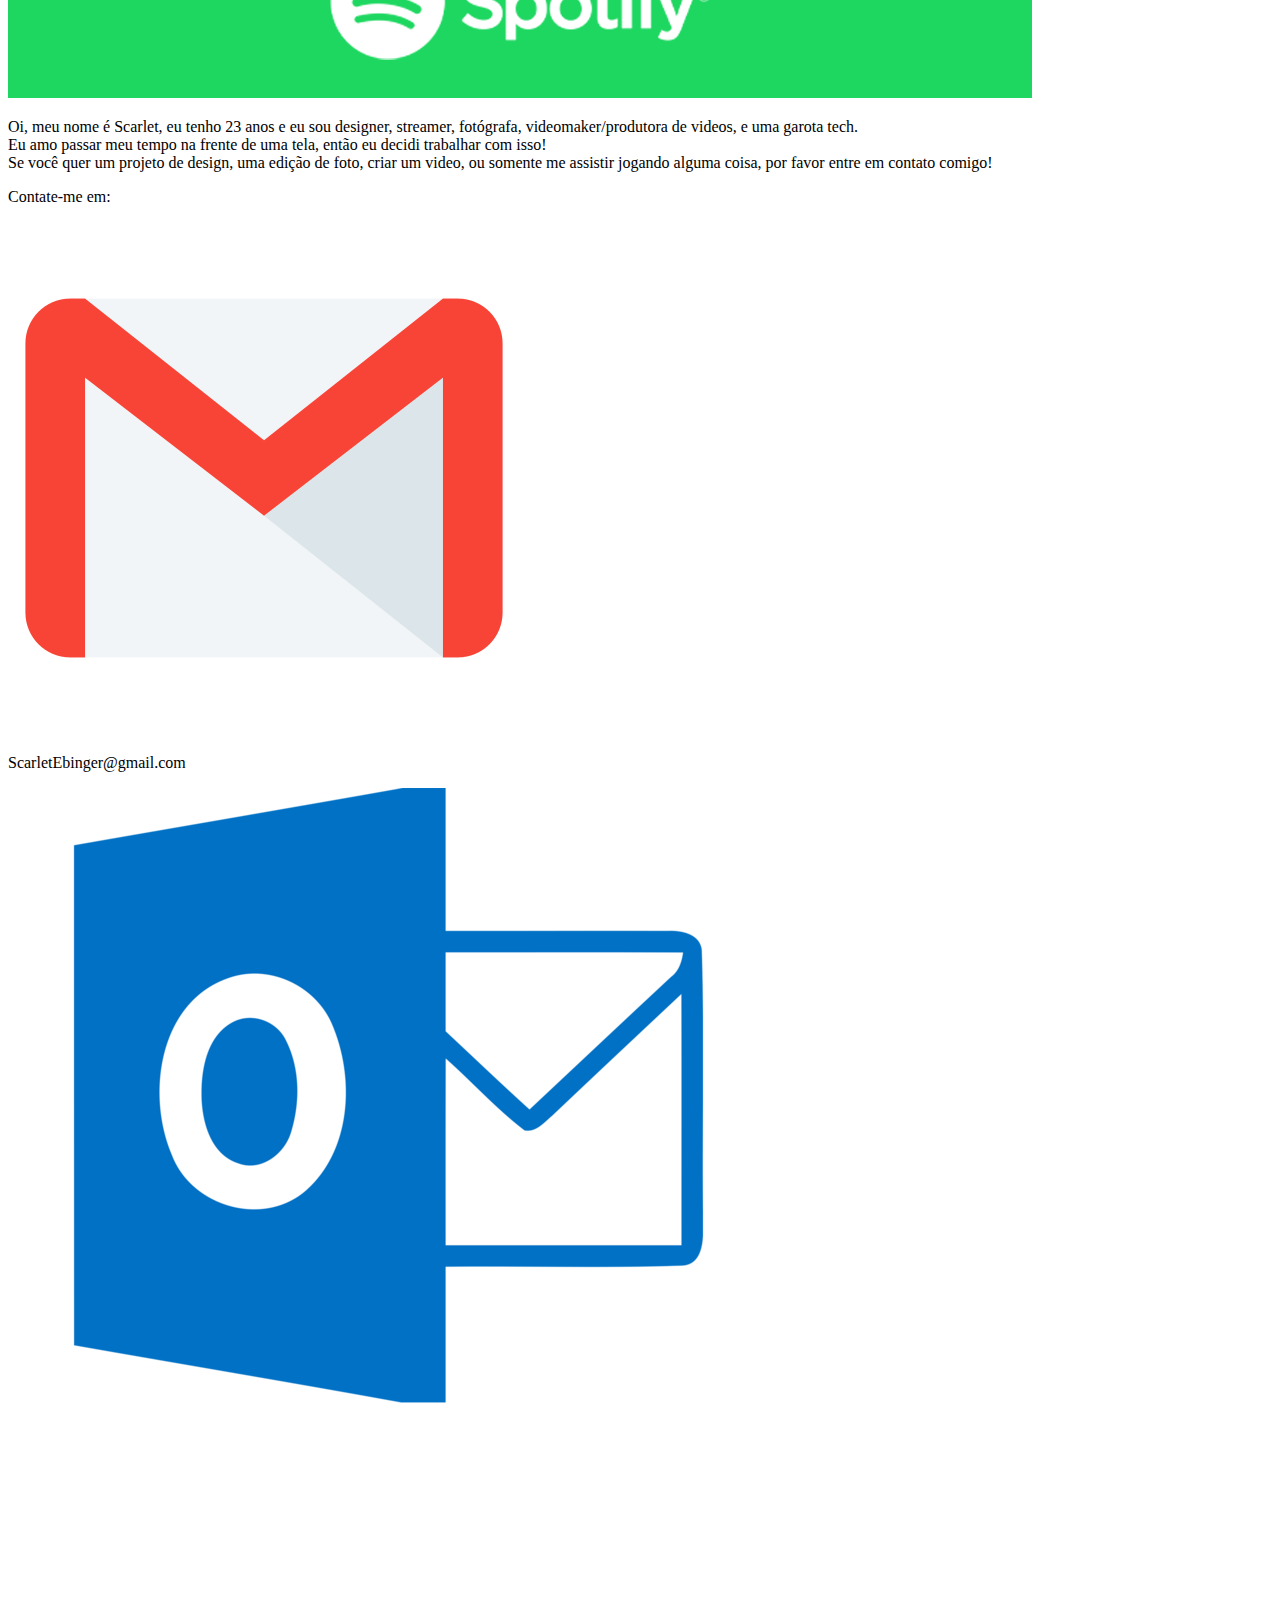
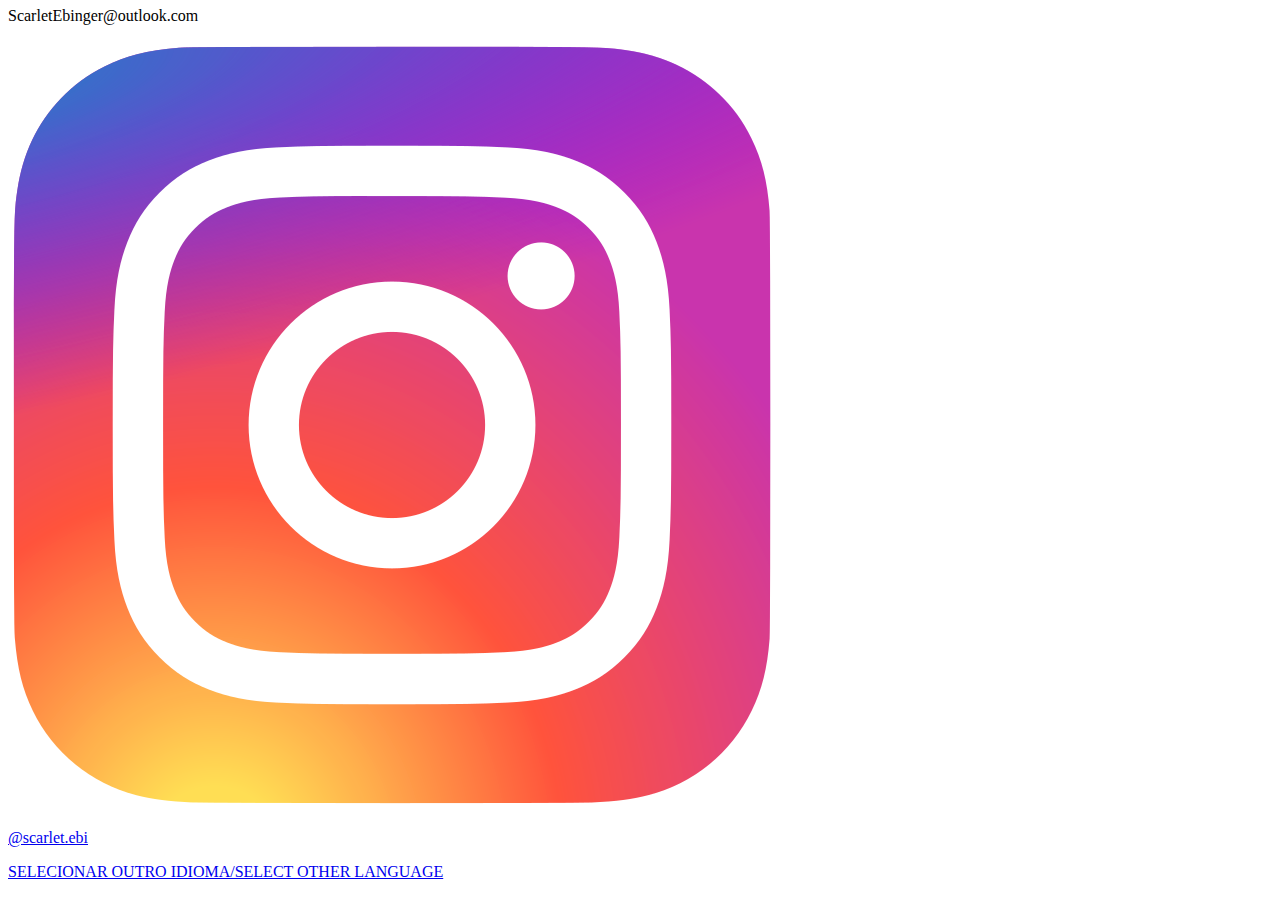
==== commit 36bda720: "Add files via upload" ====
--- a/index.html
+++ b/index.html
@@ -2,8 +2,8 @@
 <html>
 	<head>
 		<title>Scarlet Ebinger</title>
-		<link rel="stylesheet" type="text/css" href="style1.css">
-		<link rel="shortcut icon" href="favicon.ico" />
+		<link rel="stylesheet" type="text/css" href="style.css">
+		<link rel="shortcut icon" href="http://scarletebinger.github.io/images/favicon.ico" />
 		<meta name="theme-color" content="#B03AFF">
 		<meta name="description" content="Scarlet's personal website">
 		<meta name="keywords" content="twitch, facebook, gaming, game, games, jogos, stream, streamer, live, designer, suporte, tecnico, assistencia, montagem, criação, photoshop, pordutor, videomaker, photografer, fotografo">
@@ -11,34 +11,123 @@
 	</head>
 	<body>
 		<div class="god">
-			
-			<div class="header">
-				<span class="photo">
-					<img class="photome1" src="photomelowpoly.png">
-				</span>
-				<div class="title"> 
-					<span class="titletext">
-						Scarlet Ebinger 
-					</span> 
-				</div>
+		
+		<div class="header">
+			<span class="photo">
+				<img class="photome1" src="http://scarletebinger.github.io/images/photomelowpoly.png">
+			</span>
+			<div class="title"> 
+				<span class="titletext">
+					Scarlet Ebinger 
+				</span> 
 			</div>
-			<div class="langset">
-				<span class="langttl">
-					<p class="lngttl">IDIOMA / LANGUAGE</p>
-				</span>
-				<div class="langbtn">
-					<a clas="langselect" href="pt-br.html" >
-						<div class="ptbr">
-							<p class=langtxt> PORTUGUÊS </p>
-						</div>
-					</a>
-					<a clas="langselect" href="en-us.html" >
-						<div class="enus">
-							<p class=langtxt> ENGLISH </p>
-						</div>
-					</a>
+			<div class="restoftopbar">
+				<div class="menu">
+					<span class="button">
+						<a href="#" class="button">
+							início
+						</a>
+					</span>
+					<span class="button">
+						<a href="#streaming" class="button">
+							links
+						</a>
+					</span>
+					<span class="button">
+						<a href="#about" class="button">
+							sobre
+						</a>
+					</span>
+					<span class="button">
+						<a href="#contact" class="button">
+							contato
+						</a>
+					</span>
 				</div>
 			</div>
 		</div>
+		<div class="body">
+			<div class="introa">
+				<span class="intro">
+					<p class="introtxt">
+						Bem-vindo(a) a minha pagina! S2
+					</p>
+				</span>
+			</div>
+			<div class="fade-in">
+			<a id="streaming"></a>
+			<div class="contentaa">
+			<div class="streaming">
+				
+				
+				<span class="str">
+
+					<img class="strprt" src="http://scarletebinger.github.io/images/banner.png">
+					
+					<p class="strtxt"> Olá, eu faço live as vezes na Twitch!</p>
+					<a href="http://twitch.tv/ScarletEbinger">
+						<img class="fbggbtn" src="http://scarletebinger.github.io/images/twitchbutton.png">
+					</a>
+
+				</span>
+				<img class="spotify" src="http://scarletebinger.github.io/images/spotifylogo.png">
+				<p class="spotify">
+					Confira tambem meu Spotify:
+				</p>
+				<a href="spotify.html">
+					<img src="http://scarletebinger.github.io/images/spofitilink.png" class="spotifylink">
+				</a>
+			</div>
+			
+			<a id="about"></a>
+			<div class="about">
+				<span class="abtcontent">
+					<p class="abttxt">
+						Oi, meu nome é Scarlet, eu tenho 23 anos e eu sou designer, streamer, fotógrafa, videomaker/produtora de videos, e uma garota tech. <br/>
+						Eu amo passar meu tempo na frente de uma tela, então eu decidi trabalhar com isso! <br/>
+						Se você quer um projeto de design, uma edição de foto, criar um video, ou somente me assistir jogando alguma coisa, por favor entre em contato comigo! <br/>
+						<!--
+						Hi, my name is Scarlet, and I'm a 22 years old gamer, designer, streamer, photographer, videomaker, and tech girl.<br/>
+						I love to spend my time in front of screens, so I decided to work with it! <br/>
+						If you want a design for you, or a photo edited or a video created, or just watch me playing, please get in touch with me! <br/> -->
+					</p>
+				</span>
+			</div>
+			<a id="contact"></a>
+			<div class="bottom">
+			<div class="contact">
+				<span class="ctt">
+					<div class="cttttl">
+						<p class="ctttxt"> Contate-me em: </p>
+					</div>
+					<div class="gmail">
+						<img class="gmailimg" src="http://scarletebinger.github.io/images/gmail.png">
+						<p class="gmailadr"> ScarletEbinger@gmail.com </p>
+					</div>
+					<div class="outlook">
+						<img class="outlookimg" src="http://scarletebinger.github.io/images/outlook.png">
+						<p class="outlookadr"> ScarletEbinger@outlook.com </p>
+					</div>
+					<div class="instagram">
+						<a class="instalinkimg" href="http://instagram.com/scarlet.ebi"><img class="instagramimg" src="http://scarletebinger.github.io/images/instagram.png"></a>
+						<p class="instagramadr"> <a class="instalink" href="http://instagram.com/scarlet.ebi"> @scarlet.ebi </a> </p>
+					</div>
+					<!-- <div class="whatsapp">
+						<img class="whatsappimg" src="whatsapp.png">
+						<p class="whatsappadr"> **************</p>
+					</div> -->
+				</span>
+			</div>
+			<div class="langretdiv">
+				<span class="langretspan">
+					<p class="langret">
+						<a class="linklangret" href="http://scarletebinger.github.io/">SELECIONAR OUTRO IDIOMA/SELECT OTHER LANGUAGE</a>
+					</p>
+				</span>
+			</div>
+			</div>
+		</div></div>
+	</div>
+	</div>
 	</body>
-</html>+</html>
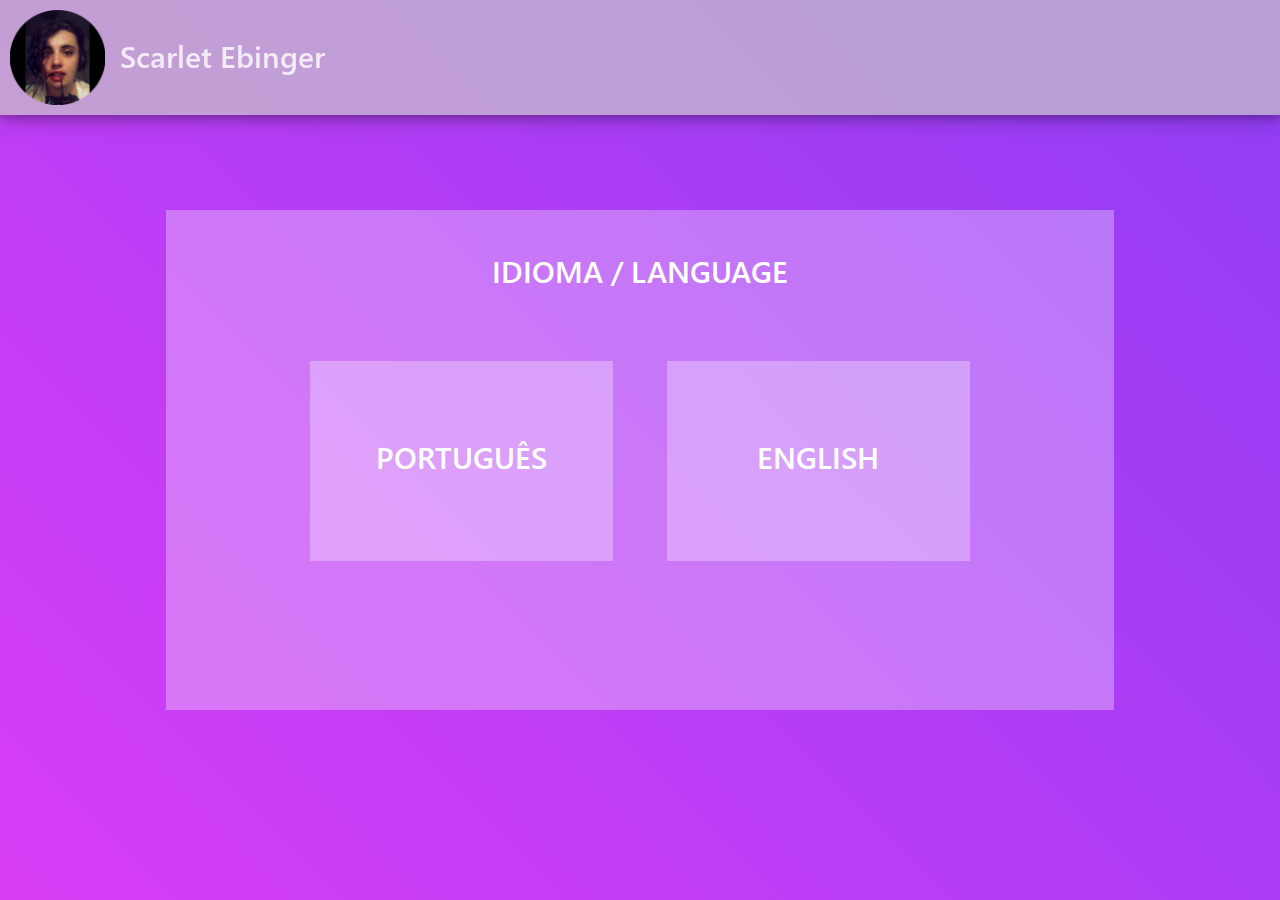
==== commit 10d041a1: "Add files via upload" ====
--- a/index.html
+++ b/index.html
@@ -2,8 +2,8 @@
 <html>
 	<head>
 		<title>Scarlet Ebinger</title>
-		<link rel="stylesheet" type="text/css" href="style.css">
-		<link rel="shortcut icon" href="http://scarletebinger.github.io/images/favicon.ico" />
+		<link rel="stylesheet" type="text/css" href="index.css">
+		<link rel="shortcut icon" href="images/favicon.ico" />
 		<meta name="theme-color" content="#B03AFF">
 		<meta name="description" content="Scarlet's personal website">
 		<meta name="keywords" content="twitch, facebook, gaming, game, games, jogos, stream, streamer, live, designer, suporte, tecnico, assistencia, montagem, criação, photoshop, pordutor, videomaker, photografer, fotografo">
@@ -11,123 +11,34 @@
 	</head>
 	<body>
 		<div class="god">
-		
-		<div class="header">
-			<span class="photo">
-				<img class="photome1" src="http://scarletebinger.github.io/images/photomelowpoly.png">
-			</span>
-			<div class="title"> 
-				<span class="titletext">
-					Scarlet Ebinger 
-				</span> 
+			
+			<div class="header">
+				<span class="photo">
+					<img class="photome1" src="images/photomelowpoly.png">
+				</span>
+				<div class="title"> 
+					<span class="titletext">
+						Scarlet Ebinger 
+					</span> 
+				</div>
 			</div>
-			<div class="restoftopbar">
-				<div class="menu">
-					<span class="button">
-						<a href="#" class="button">
-							início
-						</a>
-					</span>
-					<span class="button">
-						<a href="#streaming" class="button">
-							links
-						</a>
-					</span>
-					<span class="button">
-						<a href="#about" class="button">
-							sobre
-						</a>
-					</span>
-					<span class="button">
-						<a href="#contact" class="button">
-							contato
-						</a>
-					</span>
+			<div class="langset">
+				<span class="langttl">
+					<p class="lngttl">IDIOMA / LANGUAGE</p>
+				</span>
+				<div class="langbtn">
+					<a clas="langselect" href="pt-br/index.html" >
+						<div class="ptbr">
+							<p class=langtxt> PORTUGUÊS </p>
+						</div>
+					</a>
+					<a clas="langselect" href="en-us/index.html" >
+						<div class="enus">
+							<p class=langtxt> ENGLISH </p>
+						</div>
+					</a>
 				</div>
 			</div>
 		</div>
-		<div class="body">
-			<div class="introa">
-				<span class="intro">
-					<p class="introtxt">
-						Bem-vindo(a) a minha pagina! S2
-					</p>
-				</span>
-			</div>
-			<div class="fade-in">
-			<a id="streaming"></a>
-			<div class="contentaa">
-			<div class="streaming">
-				
-				
-				<span class="str">
-
-					<img class="strprt" src="http://scarletebinger.github.io/images/banner.png">
-					
-					<p class="strtxt"> Olá, eu faço live as vezes na Twitch!</p>
-					<a href="http://twitch.tv/ScarletEbinger">
-						<img class="fbggbtn" src="http://scarletebinger.github.io/images/twitchbutton.png">
-					</a>
-
-				</span>
-				<img class="spotify" src="http://scarletebinger.github.io/images/spotifylogo.png">
-				<p class="spotify">
-					Confira tambem meu Spotify:
-				</p>
-				<a href="spotify.html">
-					<img src="http://scarletebinger.github.io/images/spofitilink.png" class="spotifylink">
-				</a>
-			</div>
-			
-			<a id="about"></a>
-			<div class="about">
-				<span class="abtcontent">
-					<p class="abttxt">
-						Oi, meu nome é Scarlet, eu tenho 23 anos e eu sou designer, streamer, fotógrafa, videomaker/produtora de videos, e uma garota tech. <br/>
-						Eu amo passar meu tempo na frente de uma tela, então eu decidi trabalhar com isso! <br/>
-						Se você quer um projeto de design, uma edição de foto, criar um video, ou somente me assistir jogando alguma coisa, por favor entre em contato comigo! <br/>
-						<!--
-						Hi, my name is Scarlet, and I'm a 22 years old gamer, designer, streamer, photographer, videomaker, and tech girl.<br/>
-						I love to spend my time in front of screens, so I decided to work with it! <br/>
-						If you want a design for you, or a photo edited or a video created, or just watch me playing, please get in touch with me! <br/> -->
-					</p>
-				</span>
-			</div>
-			<a id="contact"></a>
-			<div class="bottom">
-			<div class="contact">
-				<span class="ctt">
-					<div class="cttttl">
-						<p class="ctttxt"> Contate-me em: </p>
-					</div>
-					<div class="gmail">
-						<img class="gmailimg" src="http://scarletebinger.github.io/images/gmail.png">
-						<p class="gmailadr"> ScarletEbinger@gmail.com </p>
-					</div>
-					<div class="outlook">
-						<img class="outlookimg" src="http://scarletebinger.github.io/images/outlook.png">
-						<p class="outlookadr"> ScarletEbinger@outlook.com </p>
-					</div>
-					<div class="instagram">
-						<a class="instalinkimg" href="http://instagram.com/scarlet.ebi"><img class="instagramimg" src="http://scarletebinger.github.io/images/instagram.png"></a>
-						<p class="instagramadr"> <a class="instalink" href="http://instagram.com/scarlet.ebi"> @scarlet.ebi </a> </p>
-					</div>
-					<!-- <div class="whatsapp">
-						<img class="whatsappimg" src="whatsapp.png">
-						<p class="whatsappadr"> **************</p>
-					</div> -->
-				</span>
-			</div>
-			<div class="langretdiv">
-				<span class="langretspan">
-					<p class="langret">
-						<a class="linklangret" href="http://scarletebinger.github.io/">SELECIONAR OUTRO IDIOMA/SELECT OTHER LANGUAGE</a>
-					</p>
-				</span>
-			</div>
-			</div>
-		</div></div>
-	</div>
-	</div>
 	</body>
-</html>
+</html>--- a/index.css
+++ b/index.css
@@ -0,0 +1,247 @@
+
+@font-face{
+	font-family: "se1";
+	src: url(fonts/se1.ttf) format("truetype");
+	
+
+}
+@font-face{
+	font-family: "se2";
+	src: url(fonts/se2.ttf) format("truetype");
+}
+
+html{
+	scroll-behavior: smooth;
+}
+
+body{
+	/*background: url(bg.png)background-image: linear-gradient(-45deg, red, yellow) no-repeat center center fixed; 
+    -webkit-background-size: cover;
+    -moz-background-size: cover;
+    -o-background-size: cover;
+    background-size: cover; */
+   
+
+/* OLD WALLPAPER WHO DOESN'T FIT TO THE SCREEN
+body{*/
+	background-image: linear-gradient(45deg, #d73df5 , #8f3df5);
+	background-size: 100%
+	background-repeat: repeat;
+	background-attachment: fixed;
+
+} 
+ 
+/*img.bg{
+ height: 100%;
+ }*/
+
+div.header{
+	background-color: rgba(200, 200, 200, 0.7);
+	margin-right: -8px;
+	margin-left: -8px;
+	margin-top: 0px;
+	border: 2px;
+	border-style: hidden;
+	border-color: rgba(0, 0, 0, 1);
+	height: 115px;
+	position: fixed;             /* TESTE DE HEADER */
+	width: 100%;
+	z-index: 5;
+	top: 0px;
+	box-shadow: 0 4px 8px 0 rgba(0, 0, 0, 0.2), 0 6px 20px 0 rgba(0, 0, 0, 0.19);
+}
+
+img.photome1 { 
+	max-height: 95px;
+	max-width: 95px;
+	margin-top: 10px;
+	margin-left: 10px;
+	margin-bottom: 10px;
+	border-width: 1px;
+	border-style: hidden;
+	border-color: black;
+	float: left ;
+	position: relative;
+	animation-name: photo1;
+	animation-duration: 1s;
+	/*animation-direction: reverse;*/
+	display: inline;
+}
+
+div.title{
+	margin-left: 15px;
+	position: relative;
+	top: 35px;
+	padding-top: 36px;
+	padding-bottom: 36px;	
+	width: 210px;
+	display: inline;
+	animation-name: titlemove;
+	animation-duration: 2s;
+
+}
+
+span.titletext{
+	font-family: "se1";
+	color: rgba(255,255,255,0.8);
+	font-size: 30px;
+	animation-name: titlefade;
+	animation-duration: 2s;
+	/*animation-delay: 01s;*/
+}
+
+div.langset{
+	position: relative;
+	width: 75%;
+	height: 500px;
+	top: 180px;
+	margin-left: auto;
+	margin-right: auto;
+	/* for spacing control only */
+	/*border-style: solid;
+	border-width: 1px;
+	border-color: orange; */
+	/* ==================== */
+	background-color: rgba(255,255,255,0.3);
+	animation-duration: 4s;
+	animation-name: boxfade;
+}
+
+span.langttl{
+	font-family: "se1";
+	position: relative;
+	top: 40px;
+	color: rgba(255,255,255,1);
+	font-size: 30px;
+	text-align: center;
+}
+p.lngttl{
+	margin-top: 30px;
+	text-align: center;
+	animation-name: txtfd;
+	animation-duration: 4.5s;
+}
+
+div.langbtn{
+	width: 80%;
+	margin-left: auto;
+	margin-right: auto;
+	height: 380px;
+	
+
+}
+
+div.ptbr{
+	position: relative;
+	float: left;
+	margin-left: 6.5%;
+	margin-top: 80px;
+	width: 40%;
+	height: 200px;
+	background-color: rgba(255,255,255,0.3);
+	animation-duration: 4s;
+	animation-name: boxfade;
+}
+
+div.enus{
+	position: relative;
+	float: right;
+	margin-right: 6.5%;
+	margin-top: 80px;
+	width: 40%;
+	height: 200px;
+	background-color: rgba(255,255,255,0.3);
+	animation-duration: 4s;
+	animation-name: boxfade;
+}
+
+p.langtxt{
+	font-family: "se1";
+	color: rgba(255,255,255,1);
+	font-size: 30px;
+	text-align: center;
+	position: relative;
+	top: 45px;
+	animation-name: txtfd;
+	animation-duration: 4.5s;
+}
+
+a.langselect:link{
+
+}
+
+a.langselect:hover{
+	filter: contrast(180%);
+}
+
+
+
+
+/* =============== ANIMATIONS ================== */
+
+@keyframes photo1 {
+	from {
+		transform: rotate(-90deg);
+		position: relative;
+		right: 130px;
+		
+	}
+	to{
+		transform: rotate(0deg);
+		right: 0px;
+	}
+}
+@keyframes titlemove {
+	from {
+		position: relative;
+		right: 300px;
+		
+	}
+	
+	to {
+		position: relative;
+		right: 0px;
+	}
+}
+@keyframes titlefade {
+	0% {
+		color: rgba(255,255,255,0);
+		
+	}
+	50% {
+		color: rgba(255,255,255,0);
+		
+	}
+	
+	100% {
+		color: rgba(255,255,255,0.8);
+	}
+}
+
+@keyframes boxfade{
+	0%{
+		background-color: rgba(255,255,255,0);
+	}
+
+	30%{
+		background-color: rgba(255,255,255,0);
+	}
+
+	100%{
+		background-color: rgba(255,255,255,0.3);
+	}
+}
+
+@keyframes txtfd{
+	0%{
+		color: rgba(255,255,255,0);
+	}
+
+	40%{
+		color: rgba(255,255,255,0);
+	}
+
+	100%{
+		color: rgba(255,255,255,1);
+	}
+}